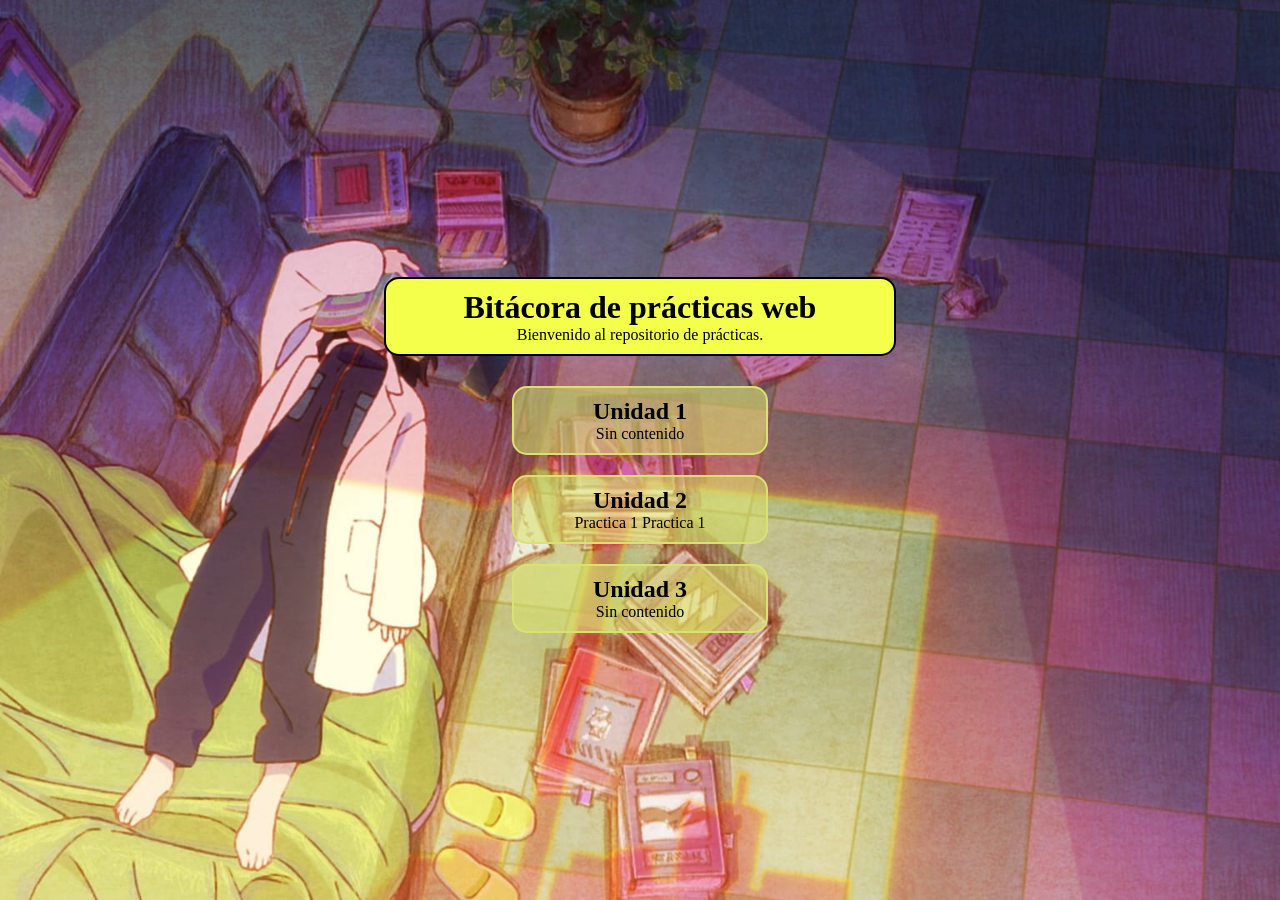
==== index.html @ 70604fb6 "Update index.html" ====
<!DOCTYPE html>
<html lang="es">
<head>
    <meta charset="UTF-8">
    <meta name="viewport" content="width=device-width, initial-scale=1.0">
    <title>Bitácora de Prácticas</title>
    <link href="css/menu.css" rel="stylesheet"/>
</head>
<body>
    <header>
        <h1>Bitácora de prácticas web</h1>
        <p>Bienvenido al repositorio de prácticas.</p>
    </header>

    <section>
        <h1>Unidad 1</h1>
            <article>Sin contenido</article>
    </section>

    <section>
        <h1>Unidad 2</h1>
        <article>
            <a href="practica1/principal.html">Practica 1</a>
            <a href="practica2/home.html">Practica 1</a>
        </article>
    </section>

    <section>
        <h1>Unidad 3</h1>
        <article>Sin contenido</article>
    </section>
</body>
</html>
---- css/menu.css ----
* {
    box-sizing: border-box;
    margin: 0;
    padding: 0;
}

body {
    display: flex;
    flex-direction: column;
    align-items: center;
    justify-content: center;

    text-align: center;
    background-image: url('../img/fondo.png');
    background-size: cover;
    background-position: center;
    background-repeat: no-repeat;
    min-height: 100vh;
}

header {
    width: 40%;
    margin: 20px 0;
    padding: 10px;
    border: solid 2px;
    border-radius: 15px;
    background-color: #f3ff4b;
}

section {
    width: 20%;
    margin: 10px 0;
    padding: 10px;
    text-align: center;
    border: solid 2px #dae26f;
    border-radius: 15px;
    color: black;
    background-color: #dae26f90;
}

article a{
    text-decoration: none;
    color: black;
    cursor: pointer;
}
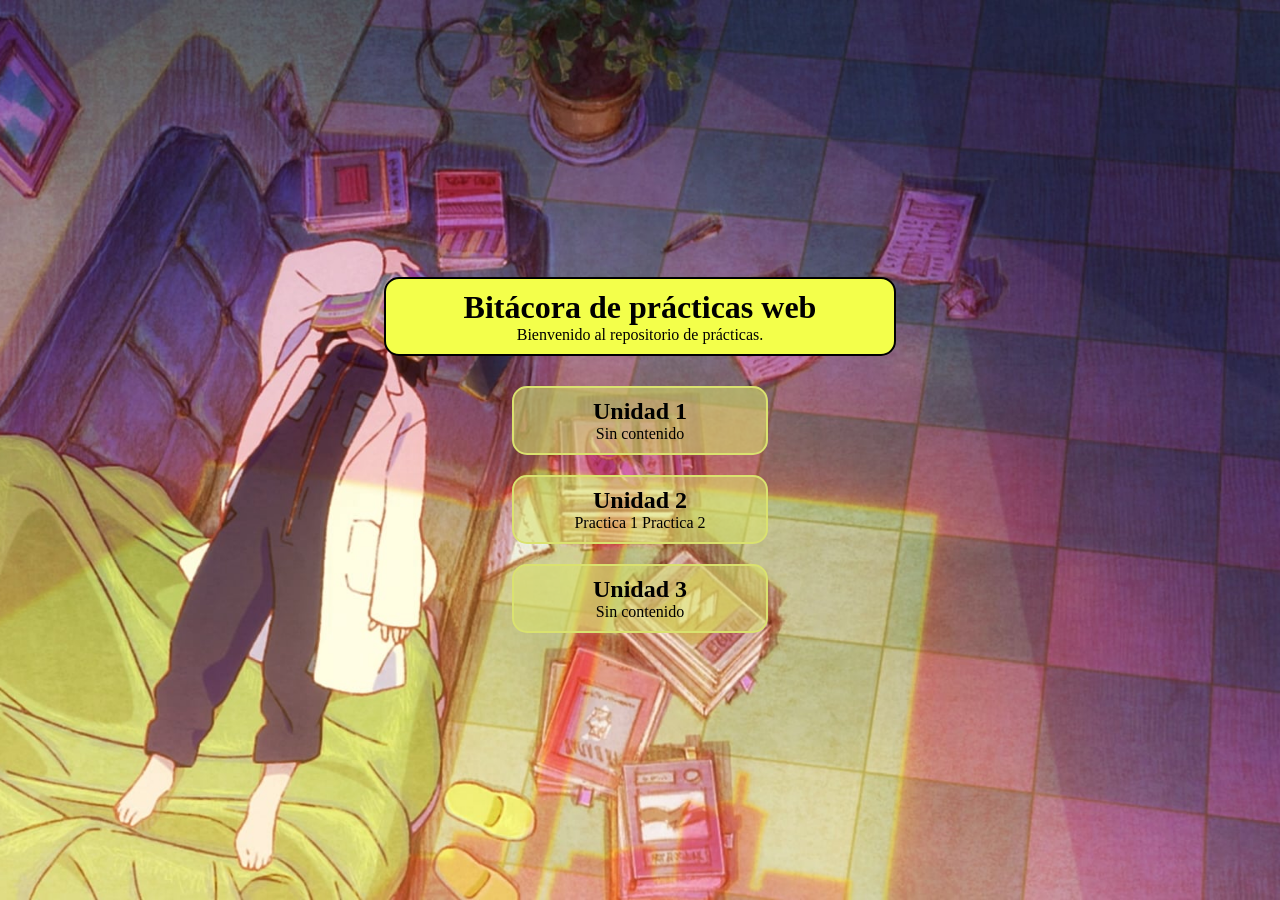
==== commit 154952ce: "Update index.html" ====
--- a/index.html
+++ b/index.html
@@ -21,7 +21,7 @@
         <h1>Unidad 2</h1>
         <article>
             <a href="practica1/principal.html">Practica 1</a>
-            <a href="practica2/home.html">Practica 1</a>
+            <a href="practica2/home.html">Practica 2</a>
         </article>
     </section>
 
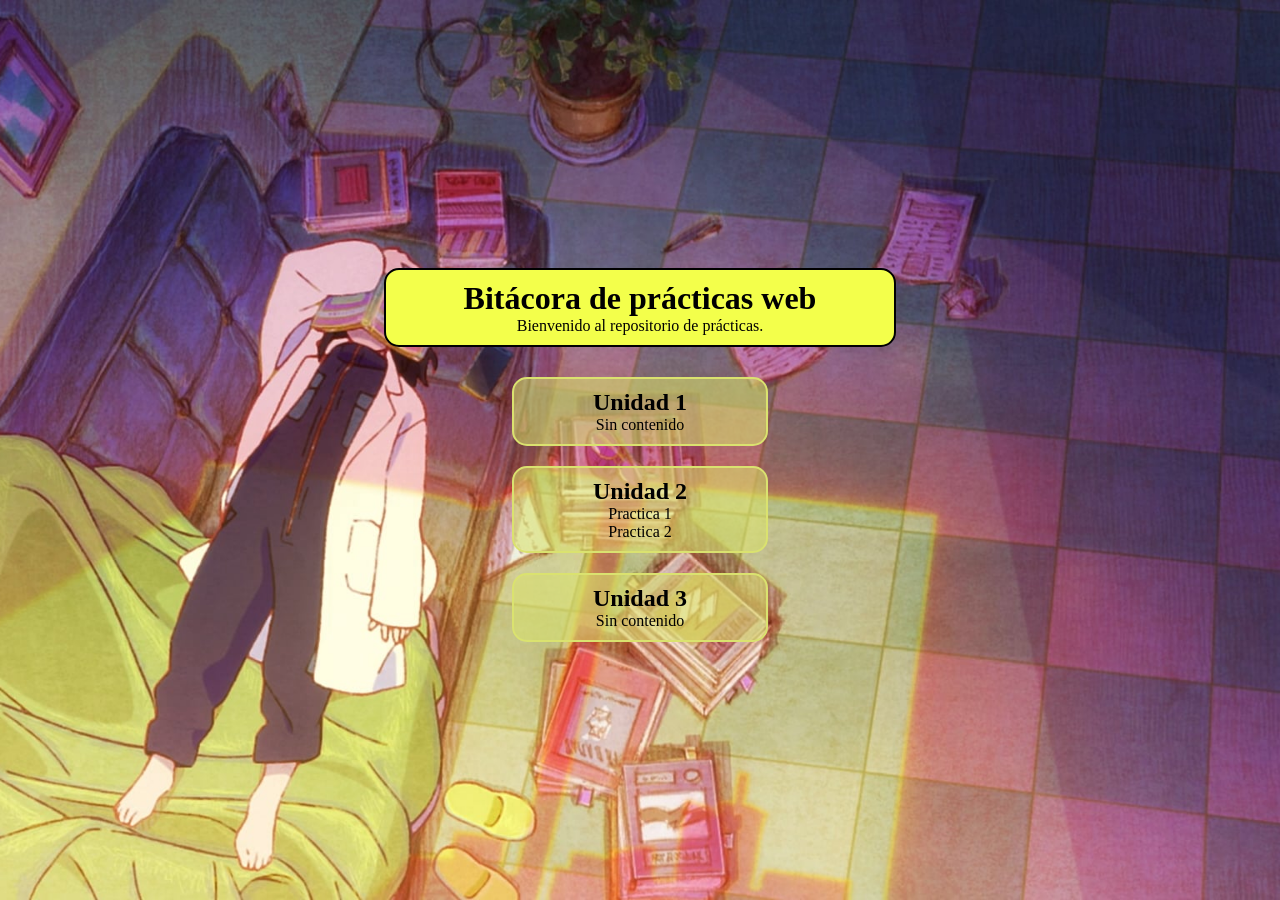
==== commit 7021af25: "Update index.html" ====
--- a/index.html
+++ b/index.html
@@ -20,7 +20,7 @@
     <section>
         <h1>Unidad 2</h1>
         <article>
-            <a href="practica1/principal.html">Practica 1</a>
+            <a href="practica1/principal.html">Practica 1</a><br>
             <a href="practica2/home.html">Practica 2</a>
         </article>
     </section>
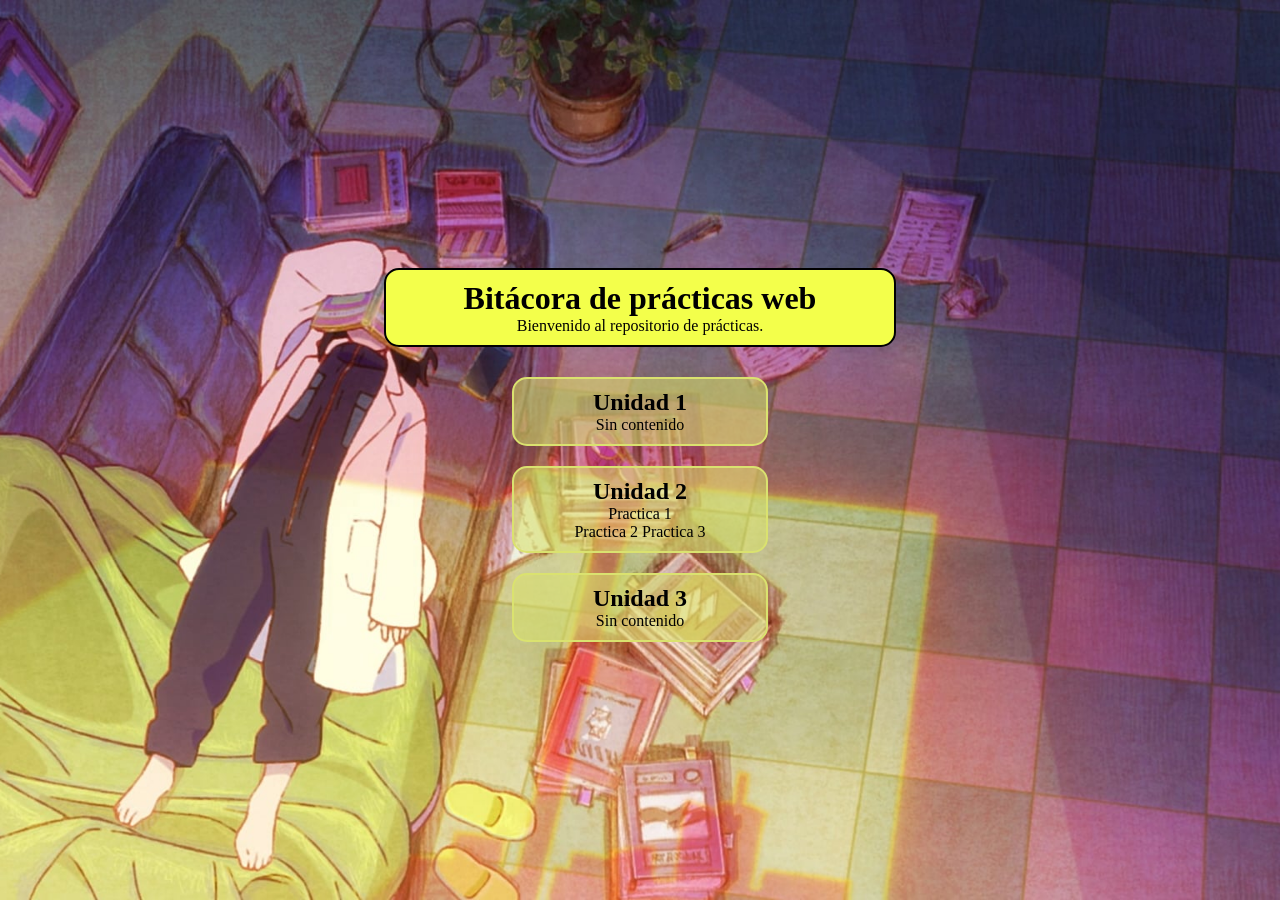
==== commit d2e298b0: "Update index.html" ====
--- a/index.html
+++ b/index.html
@@ -22,6 +22,7 @@
         <article>
             <a href="practica1/principal.html">Practica 1</a><br>
             <a href="practica2/home.html">Practica 2</a>
+            <a href="practica3/cv.html">Practica 3</a>
         </article>
     </section>
 
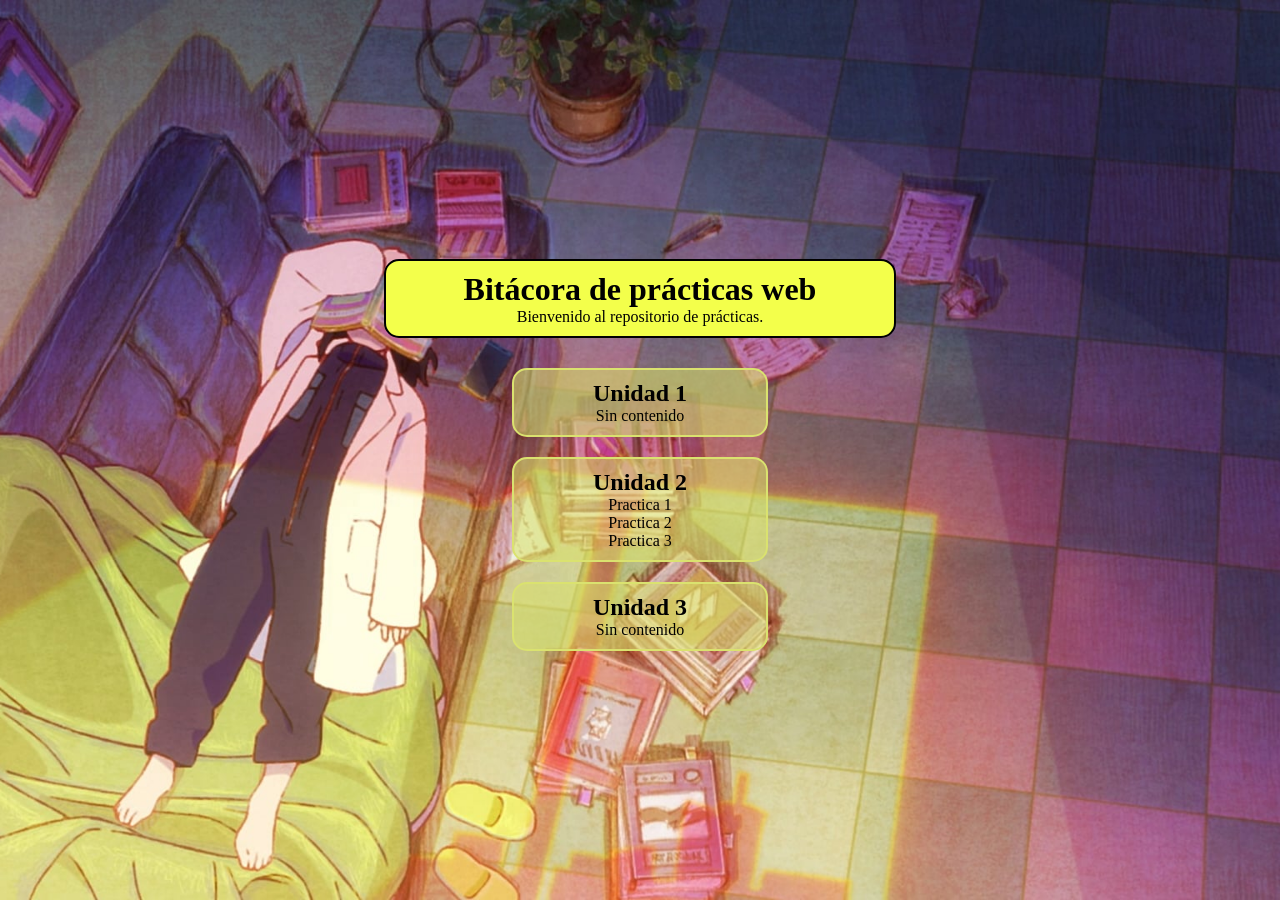
==== commit bb7ee888: "Update index.html" ====
--- a/index.html
+++ b/index.html
@@ -21,7 +21,7 @@
         <h1>Unidad 2</h1>
         <article>
             <a href="practica1/principal.html">Practica 1</a><br>
-            <a href="practica2/home.html">Practica 2</a>
+            <a href="practica2/home.html">Practica 2</a><br>
             <a href="practica3/cv.html">Practica 3</a>
         </article>
     </section>
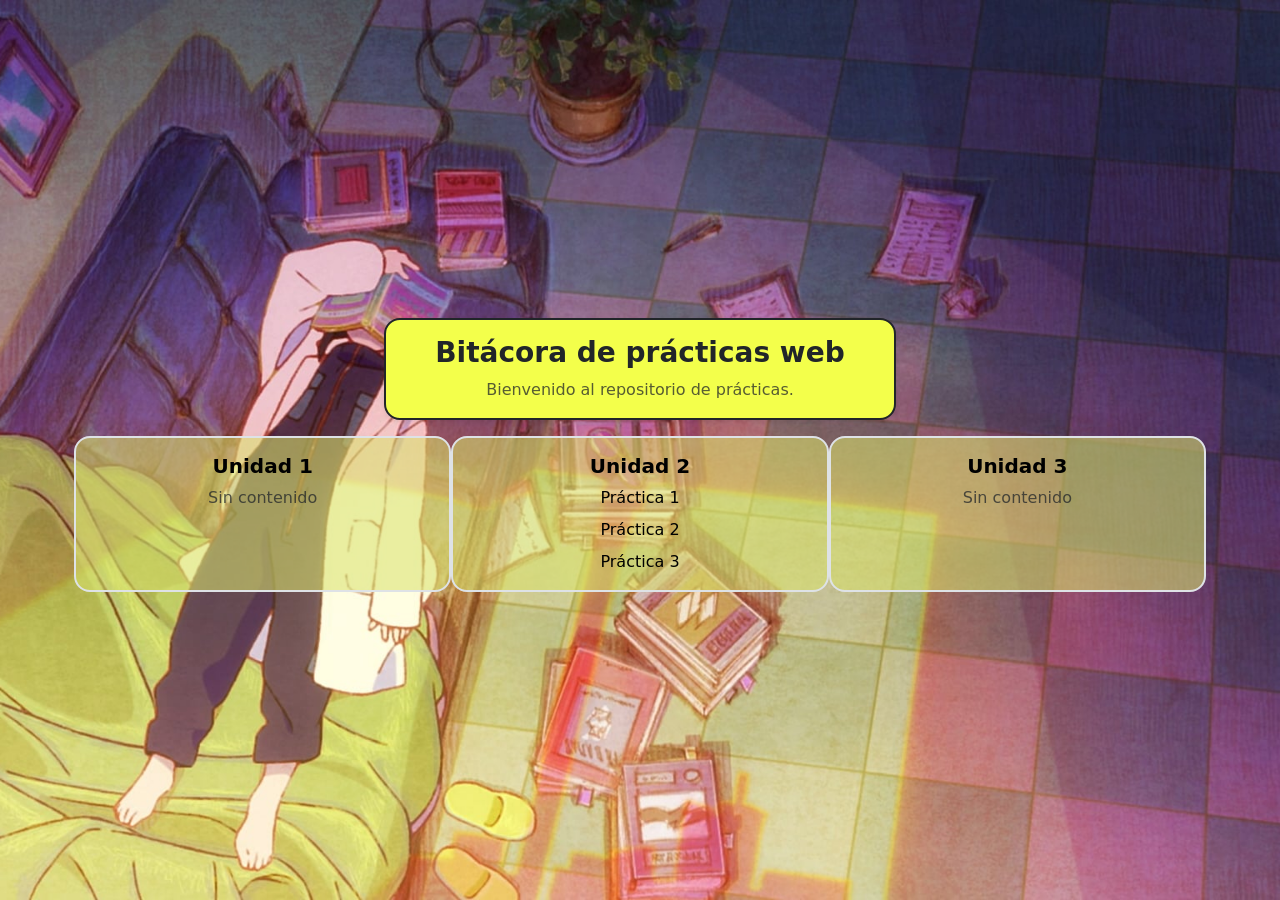
==== commit 60607f88: "Actualizar index.html" ====
--- a/index.html
+++ b/index.html
@@ -4,31 +4,41 @@
     <meta charset="UTF-8">
     <meta name="viewport" content="width=device-width, initial-scale=1.0">
     <title>Bitácora de Prácticas</title>
+
+    <link href="https://cdn.jsdelivr.net/npm/bootstrap@5.3.3/dist/css/bootstrap.min.css" rel="stylesheet">
     <link href="css/menu.css" rel="stylesheet"/>
 </head>
-<body>
-    <header>
-        <h1>Bitácora de prácticas web</h1>
-        <p>Bienvenido al repositorio de prácticas.</p>
+<body class="d-flex flex-column align-items-center justify-content-center min-vh-100">
+
+    <header class="p-3 mb-3 text-center border border-2 border-dark rounded-4 shadow-sm custom-header">
+        <h1 class="h3 fw-bold">Bitácora de prácticas web</h1>
+        <p class="mb-0 text-muted">Bienvenido al repositorio de prácticas.</p>
     </header>
 
-    <section>
-        <h1>Unidad 1</h1>
-            <article>Sin contenido</article>
-    </section>
+    <main class="container">
+        <div class="row justify-content-center g-3">
+            
+            <section class="col-12 col-sm-8 col-md-4 p-3 text-center border border-2 rounded-4 custom-section">
+                <h2 class="h5 fw-bold">Unidad 1</h2>
+                <article class="text-muted">Sin contenido</article>
+            </section>
 
-    <section>
-        <h1>Unidad 2</h1>
-        <article>
-            <a href="practica1/principal.html">Practica 1</a><br>
-            <a href="practica2/home.html">Practica 2</a><br>
-            <a href="practica3/cv.html">Practica 3</a>
-        </article>
-    </section>
+            <section class="col-12 col-sm-8 col-md-4 p-3 text-center border border-2 rounded-4 custom-section">
+                <h2 class="h5 fw-bold">Unidad 2</h2>
+                <article class="d-flex flex-column gap-2 mt-2">
+                    <a href="practica1/principal.html">Práctica 1</a>
+                    <a href="practica2/home.html">Práctica 2</a>
+                    <a href="practica3/cv.html">Práctica 3</a>
+                </article>
+            </section>
 
-    <section>
-        <h1>Unidad 3</h1>
-        <article>Sin contenido</article>
-    </section>
+            <section class="col-12 col-sm-8 col-md-4 p-3 text-center border border-2 rounded-4 custom-section">
+                <h2 class="h5 fw-bold">Unidad 3</h2>
+                <article class="text-muted">Sin contenido</article>
+            </section>
+
+        </div>
+    </main>
+
 </body>
-</html>
+</html>
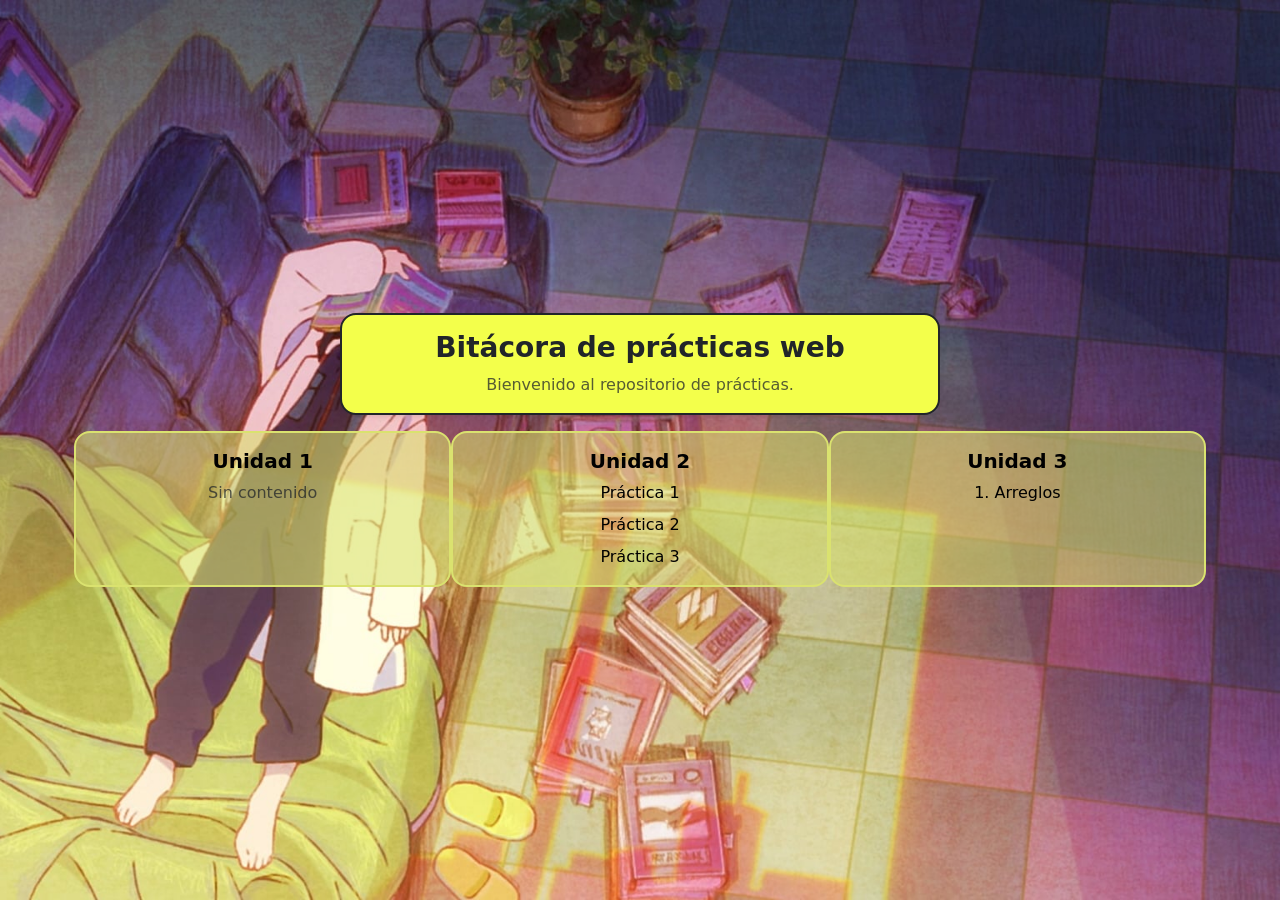
==== commit bfdbac0c: "Update Unidad 3 section with new content links" ====
--- a/index.html
+++ b/index.html
@@ -34,11 +34,13 @@
 
             <section class="col-12 col-sm-8 col-md-4 p-3 text-center border border-2 rounded-4 custom-section">
                 <h2 class="h5 fw-bold">Unidad 3</h2>
-                <article class="text-muted">Sin contenido</article>
+                <article class="d-flex flex-column gap-2 mt-2">
+                    <a href="practica1/principal.html">1. Arreglos</a>
+                </article>
             </section>
 
         </div>
     </main>
 
 </body>
-</html>+</html>
--- a/css/menu.css
+++ b/css/menu.css
@@ -1,45 +1,31 @@
-* {
-    box-sizing: border-box;
-    margin: 0;
-    padding: 0;
-}
-
 body {
-    display: flex;
-    flex-direction: column;
-    align-items: center;
-    justify-content: center;
-
-    text-align: center;
     background-image: url('../img/fondo.png');
     background-size: cover;
     background-position: center;
     background-repeat: no-repeat;
-    min-height: 100vh;
 }
 
-header {
-    width: 40%;
-    margin: 20px 0;
-    padding: 10px;
-    border: solid 2px;
-    border-radius: 15px;
+.custom-header {
+    width: 90%;
+    max-width: 600px;
     background-color: #f3ff4b;
 }
 
-section {
-    width: 20%;
-    margin: 10px 0;
-    padding: 10px;
-    text-align: center;
-    border: solid 2px #dae26f;
-    border-radius: 15px;
+.custom-section {
+    border-color: #dae26f !important;
+    background-color: #dae26f90;
     color: black;
-    background-color: #dae26f90;
 }
 
-article a{
+.custom-section article a {
     text-decoration: none;
     color: black;
     cursor: pointer;
+    font-weight: 500;
+    transition: color 0.2s ease;
 }
+
+.custom-section article a:hover {
+    color: #ffffff;
+    text-shadow: 0 1px 2px rgba(0,0,0,0.6);
+}
